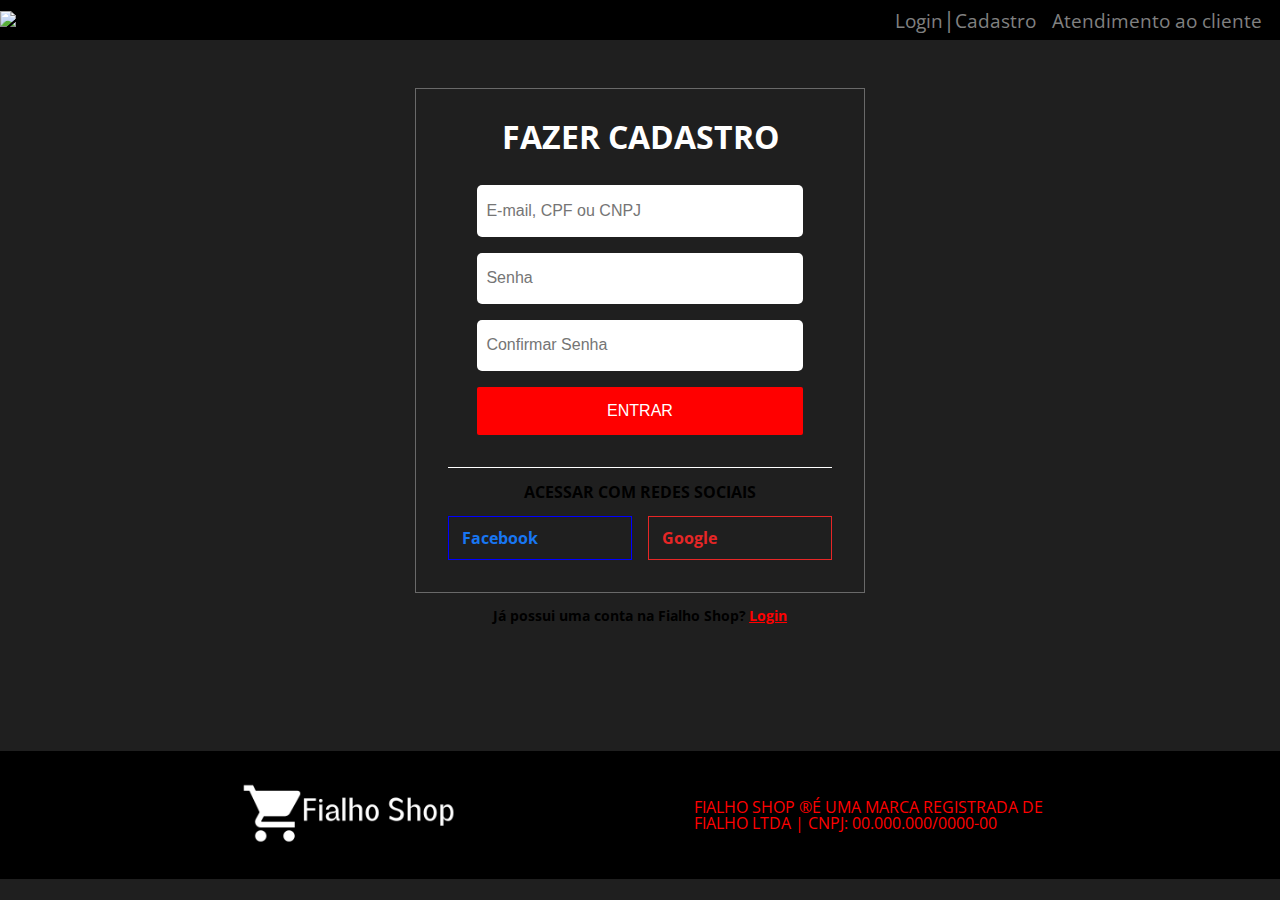
==== cadastro.html @ 3a3d57dd "Primeiro commit" ====
<!DOCTYPE html>
<html lang="pt-br">

<head>
    <meta charset="UTF-8">
    <meta http-equiv="X-UA-Compatible" content="IE=edge">
    <meta name="viewport" content="width=device-width, initial-scale=1.0">
    <link rel="stylesheet" href="assets/css/reset.css">
    <link rel="stylesheet" href="assets/css/style.css">
    <link rel="stylesheet" href="assets/css/login_cadastro.css">
    <link rel="preconnect" href="https://fonts.googleapis.com">
    <link rel="preconnect" href="https://fonts.gstatic.com" crossorigin>
    <link rel="stylesheet" href="https://fonts.googleapis.com/css2?family=Open+Sans:wght@400;600;700&display=swap">
    <link rel="stylesheet" href="https://cdnjs.cloudflare.com/ajax/libs/font-awesome/6.0.0-beta3/css/all.min.css"
        integrity="sha512-Fo3rlrZj/k7ujTnHg4CGR2D7kSs0v4LLanw2qksYuRlEzO+tcaEPQogQ0KaoGN26/zrn20ImR1DfuLWnOo7aBA=="
        crossorigin="anonymous" referrerpolicy="no-referrer" />
    <title>Cadastro</title>
</head>

<body>
    <header class="cabecalho">

        <section class="topo_cabecalho">
            <a href="index.html"><img class="logo_cabecalho" src="assets/img/logo.PNG"></a>

            <nav class="cabecalho_nav">
                <div class="login_cadastro_secao">
                    <a class="login" href="login.html"><i class="fa-solid fa-user user_icone"></i> Login</a>
                    <p id="login_barra">|</p><a class="login" href="cadastro.html">Cadastro</a>
                </div>
                <a class="fac" href=""><i class="fa-solid fa-headset headset_icone"></i> Atendimento ao cliente</a>
            </nav>
        </section>
    </header>

    <main>
        <section class="caixa_login_cadastro">
            <h2 class="titulo_login_cadastro">FAZER CADASTRO</h2>
            <div>
                <form class="formulario_login_cadastro">
                    <input class="input_login_cadastro" type="text" name="usuario" placeholder="E-mail, CPF ou CNPJ">
                    <input class="input_login_cadastro" type="password" name="senha" placeholder="Senha">
                    <input class="input_login_cadastro" type="password" name="confirma_senha" placeholder="Confirmar Senha">
                    <input class="button_login_cadastro" type="button" name="enviar" value="ENTRAR">
                </form>

                <div class="redes_sociais">
                    <p class="texto_login_cadastro">ACESSAR COM REDES SOCIAIS</p>
                    <a class="facebook_botao" href="https://www.facebook.com"><i class="fa-brands fa-facebook-f"></i>
                        Facebook</a>
                    <a class="google_botao" href="https://www.google.com"><i class="fa-brands fa-google"></i> Google</a>
                </div>
            </div>
        </section>
        <script>
                    document.getElementById('message').style.color = 'green';
        </script>
        <div class="cadastro_login_texto_botao">
            <p class="texto_cadastre-se_login">Já possui uma conta na Fialho Shop?</p>
            <a class="botao_cadastre-se_login" href="login.html">Login</a>
        </div>
    </main>

    <footer class="rodape">
        <img class="logo_rodape" src="assets/img/logo.png">
        <div>
            <p class="texto_rodape apresentacao_rodape">FIALHO SHOP ®É UMA MARCA REGISTRADA DE</p>
            <p class="texto_rodape apresentacao_rodape">FIALHO LTDA | CNPJ: 00.000.000/0000-00</p>
        </div>
    </footer>
</body>

</html>
---- assets/css/style.css ----
body {
    font-family: 'Open Sans', sans-serif;
    background-color: #1F1F1F;
}

#teste {
    color: white;
}

.topo_cabecalho {
    background-color: black;
    padding: 1vh 2vh 1vh 0;
    display: flex;
    justify-content: space-between;
    align-items: center;
}

.logo_cabecalho {
    height: 13vh;
    justify-self: center;
}

.form_pesquisa {
    padding: 1em;
    display: flex;
}

.form_pesquisa input button {
    font-size: 1em;
    border-radius: 1em;
    border: none;
    justify-self: center;
}

.busca {
    background-color: white;
    height: 2vh;
    align-self: center;
    margin-left: 4rem;
    border-radius: 5px 0 0 5px;
    font-size: 1.2rem;
    padding: 0.5rem;
}

.botao {
    cursor: pointer;
    align-self: center;
}

.icone_pesquisa {
    font-size: 1.2rem;
    color: white;
}

.cabecalho_nav {
    display: flex;
    column-gap: 1rem;
}

.login_cadastro_secao {
    display: flex;
}

#login_barra {
    color: gray;
    font-size: 1.4rem;
}

.cabecalho_carrinho {
    font-size: 1.2rem;
    text-decoration: none;
    color: gray;
    align-self: center;
    transition: 0.5s;
}

.login {
    font-size: 1.2rem;
    text-decoration: none;
    color: gray;
    align-self: center;
}

.fac {
    font-size: 1.2rem;
    text-decoration: none;
    color: gray;
    align-self: center;
}

.login:hover,
.cabecalho_carrinho:hover,
.fac:hover {
    color: white;
    transition: 0.5s;
}

.user_icone,
.headset_icone,
.carrinho_icone {
    color: #FF0000;
}

.cabecalho_categorias {
    display: flex;
    justify-content: space-between;
    background-color: #141414;
    padding: 1vh 4vh 1vh 1.3vh;
}

.botao_categorias {
    background-color: #141414;
    border: none;
    cursor: pointer;
}

.icone_categorias {
    color: white;
    font-size: 1.5rem;
}

.menu_lateral {
    background-color: #141414;
    display: flex;
    flex-direction: column;
    position: absolute;
    left: -100vh;
    transition: 0.2s;
    height: 100%;
    padding: 1rem;
}

.menu_lateral-ativo {
    left: 0;
    transition: 0.2s;
}

.menu_logo {
    width: 10rem;
    align-self: center;
}

.menu_links {
    text-decoration: none;
    font-size: 1rem;
    color: grey;
    margin-top: 1rem;
    margin-left: 1rem;
    margin-right: 1rem;
}

.menu_links:hover {
    color: white;
    border-right: 1px solid white;
}

.banner_halloween {
    width: 100%;
    height: 14rem;
}

.imagens_home_topo {
    display: grid;
    grid-template-columns: 1fr 1fr;
    padding: 1rem;
    column-gap: 2rem;
    row-gap: 2rem;
}

.imagem_home_topo {
    width: 100%;
    box-shadow: 6px 6px black;
}

.imagem_samsung_monitor_home_topo {
    margin: auto;
    width: 90%;
    height: 16rem;
    grid-column-start: 1;
    grid-column-end: 3;
}

.produtos {
    padding: 3rem;
    display: grid;
    grid-template-columns: 1fr 1fr 1fr 1fr 1fr;
    grid-column-gap: 1rem;
}

.titulo_body {
    grid-column: span 5;
    color: white;
    font-size: 2rem;
    margin: 0 0 1rem 0;
}

.cartao_produto {
    display: flex;
    flex-direction: column;
    background-color: black;
    border-radius: 5px;
    padding: 1rem;
    align-content: space-around;
}

.imagem_produto {
    width: 10rem;
    align-self: center;
}

.dados_produto {
    margin-top: auto;
}

.descricao_produto {
    color: white;
    font-size: 1.5rem;
    border-bottom: 1px solid red;
    border-top: 1px solid red;
}

.preco {
    color: red;
    font-size: 1.3rem;
    text-decoration: none;
}

.preco_num {
    font-size: 1.3rem;
}

.parcelas {
    color: white;
    font-size: 0.8rem;
}

.rodape {
    padding: 2rem 0 2rem 0;
    display: flex;
    justify-content: space-evenly;
    align-items: center;
    background-color: black;
}

.logo_rodape {
    height: 4rem;
}

.texto_rodape {
    font-size: 1rem;
}

.apresentacao_rodape {
    color: red;
}
---- assets/css/login_cadastro.css ----
.caixa_login_cadastro{
    padding: 2rem;
    border: 1px solid #696969;
    width: 30%;
    margin: 3rem auto auto auto;
}

.titulo_login_cadastro{
    font-size: 2rem;
    color: white;
    text-align: center;
    margin-bottom: 2rem;
}

.formulario_login_cadastro{
    display: grid;
    row-gap: 1rem;
}

.input_login_cadastro{
    height: 2rem;
    width: 80%;
    justify-self: center;
    background-color: white;
    font-size: 1rem;
    padding: 0.6rem;
    border-radius: 5px;
}

.button_login_cadastro{
    width: 85%;
    height: 3rem;
    justify-self: center;
    background-color: red;
    font-size: 1rem;
    border-radius: 2px;
    color: white;
    transition: 0.3s;
}

.button_login_cadastro:hover{
    background-color: #FF2222;
}

.redes_sociais{
    display: grid;
    grid-template-columns: 1fr 1fr;
    margin-top: 2rem;    
    border-top: 0.5px solid white;
    column-gap: 1rem
}

.texto_login_cadastro{
    grid-column-start: 1;
    grid-column-end: 3;
    margin-top: 1rem;
    text-align: center;
    font-size: 1rem;
    font-weight: bold;
    margin-bottom: 1rem;
}

.facebook_botao{
    padding: 0.8rem;
    font-size: 1rem;
    color: #1876f2;
    border: solid blue 1px;
    font-weight: bold;
    text-decoration: none;
}

.google_botao{
    padding: 0.8rem;
    font-size: 1rem;
    color: #E72626;
    border: solid #E72626 1px;
    font-weight: bold;
    text-decoration: none;
}

.cadastro_login_texto_botao{
    margin: 1rem auto 8rem auto;
    justify-content: center;
    display: flex;
}

.texto_cadastre-se_login{
    font-size: 0.9rem;
    font-weight: bold;
    text-align: center;
}

.botao_cadastre-se_login{
    margin-left: 0.2rem;
    text-decoration:underline;
    color: red;
    font-size: 0.9rem;
    font-weight: bolder;
    text-align: center;
}

.esqueci_senha{
    text-align: center;
    margin-bottom: 8rem;
}
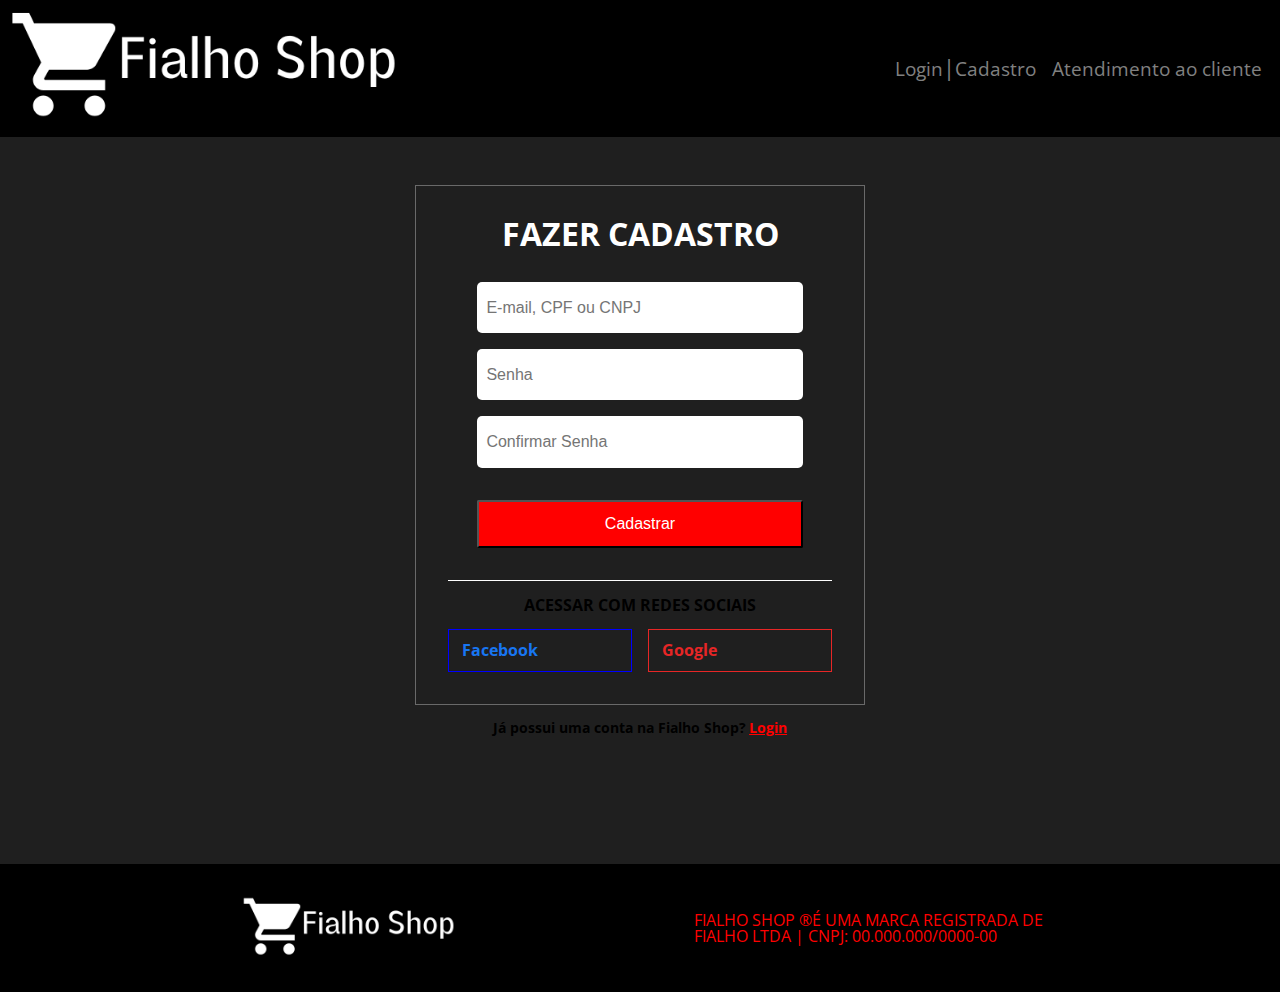
==== commit 3b3ea7cc: "Adicionei uma validação no cadastro utilizando javascript e corrigi alguns erros, como por exemplo a" ====
--- a/cadastro.html
+++ b/cadastro.html
@@ -21,7 +21,7 @@
     <header class="cabecalho">
 
         <section class="topo_cabecalho">
-            <a href="index.html"><img class="logo_cabecalho" src="assets/img/logo.PNG"></a>
+            <a href="index.html"><img class="logo_cabecalho" src="assets/img/logo.png"></a>
 
             <nav class="cabecalho_nav">
                 <div class="login_cadastro_secao">
@@ -37,11 +37,12 @@
         <section class="caixa_login_cadastro">
             <h2 class="titulo_login_cadastro">FAZER CADASTRO</h2>
             <div>
-                <form class="formulario_login_cadastro">
-                    <input class="input_login_cadastro" type="text" name="usuario" placeholder="E-mail, CPF ou CNPJ">
-                    <input class="input_login_cadastro" type="password" name="senha" placeholder="Senha">
-                    <input class="input_login_cadastro" type="password" name="confirma_senha" placeholder="Confirmar Senha">
-                    <input class="button_login_cadastro" type="button" name="enviar" value="ENTRAR">
+                <form class="formulario_login_cadastro" action="login.html" method="post">
+                    <input class="validar usuario_login_cadastro input_login_cadastro" type="text" name="usuario" placeholder="E-mail, CPF ou CNPJ">
+                    <input inputsenha class="validar senha input_login_cadastro" type="password" name="senha" placeholder="Senha">
+                    <input inputsenha class="validar repetir_senha input_login_cadastro" type="password" name="confirma_senha" placeholder="Confirmar Senha">
+                    <i class="fa-sharp fa-solid fa-eye img_mostrar_senha"></i>
+                    <button class="button_login_cadastro" type="submit">Cadastrar</button>
                 </form>
 
                 <div class="redes_sociais">
@@ -52,9 +53,6 @@
                 </div>
             </div>
         </section>
-        <script>
-                    document.getElementById('message').style.color = 'green';
-        </script>
         <div class="cadastro_login_texto_botao">
             <p class="texto_cadastre-se_login">Já possui uma conta na Fialho Shop?</p>
             <a class="botao_cadastre-se_login" href="login.html">Login</a>
@@ -68,6 +66,7 @@
             <p class="texto_rodape apresentacao_rodape">FIALHO LTDA | CNPJ: 00.000.000/0000-00</p>
         </div>
     </footer>
+    <script src="assets/js/cadastro.js"></script>
 </body>
 
 </html>--- a/assets/css/login_cadastro.css
+++ b/assets/css/login_cadastro.css
@@ -25,6 +25,18 @@
     font-size: 1rem;
     padding: 0.6rem;
     border-radius: 5px;
+}
+
+.img_mostrar_senha{
+    color: white;
+    margin-left: 2rem;
+}
+
+.mensagem_erro{
+    color: red;
+    font-weight: lighter;
+    font-size: 0.6rem;
+    margin-left: 2.2rem;
 }
 
 .button_login_cadastro{
